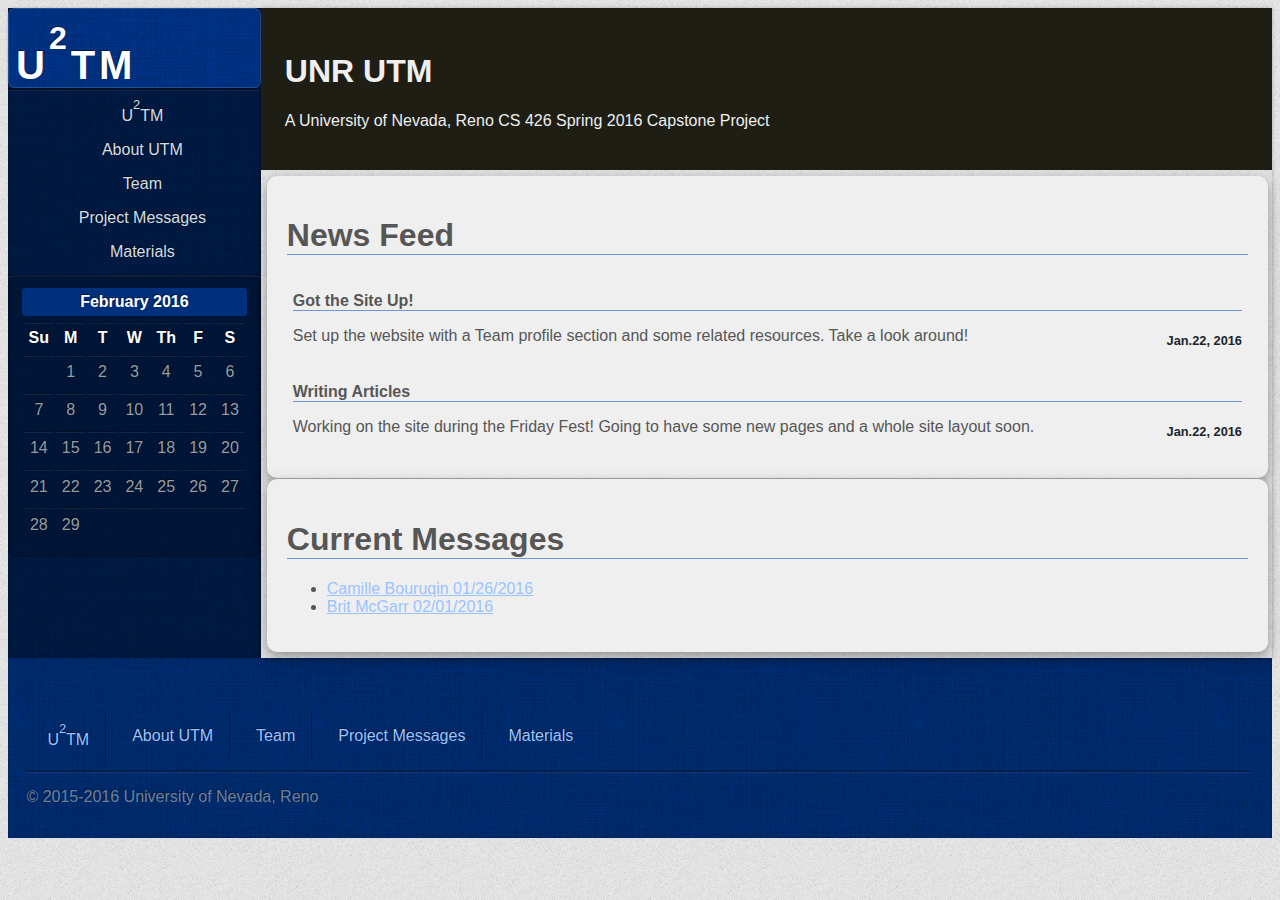
==== index.html @ 4851eb99 "Merge pull request #7 from brittanymcgarr/master" ====
<!DOCTYPE HTML>
<html>

<!-- Comments start and end like this -->

<!-- Header info sets up the scripts, styles, and external needs of the page -->
<head>
	<title>UNR UTM</title>
	<meta charset="utf-8">

	<!-- Telling the page that there will be css styling -->
	<link rel="stylesheet" href="css/style.css">
</head>

<!-- Body is what will be displayed on the screen and its layout -->
<body>
	<!-- Divs are a better way to conceptually block out a page than tables to arrange elements, but they rely heavily on CSS for definition -->
	<!-- div can be described by "class" or "id" in text. IDs have a much higher specificity in CSS and must be defined individually -->
	<!-- Classes are a little more general and may share attributes with similar elements. Using either, keep this in mind. -->
	<div class="wrapper">
		<!-- Going to divide the page into two main containers: a sidebar and a content area within wrapper -->
		<div id="left-sidebar">
			<div id="logo">
				<h1>U<sup>2</sup>TM</h1>
			</div>
			
			<nav id="navigation">
				<!-- Lists come in unordered (ul) and ordered numerically (ol) -->
				<ul>
					<!-- a href sends the page to the link provided (STUB: empty for now) -->
					<li><a href="index.html">U<sup>2</sup>TM</a></li>
					<li><a href="about.html">About UTM</a></li>
					<li><a href="team.html">Team</a></li>
					<li><a href="project_messages.html">Project Messages</a></li>
					<li><a href="materials.html">Materials</a></li>
				</ul>
			</nav>
			
			<section class="section-calendar">
				<!-- Going to make calendar in ugly, clunky way to show tables for now -->
				<div class="inner-calendar">
					<table>
						<caption>February 2016</caption>
						<thead>
							<tr>
								<th scope="col" title="Sunday">Su</th>
								<th scope="col" title="Monday">M</th>
								<th scope="col" title="Tuesday">T</th>
								<th scope="col" title="Wednesday">W</th>
								<th scope="col" title="Thursday">Th</th>
								<th scope="col" title="Friday">F</th>
								<th scope="col" title="Saturday">S</th>
							</tr>
						</thead>
						<tbody>
							<tr>
							  <td colspan="1" class="pad"><span>&nbsp;</span></td>
							  <td><span>1</span></td>
							  <td><span>2</span></td>
							  <td><span>3</span></td>
							  <td><span>4</span></td>
							  <td><span>5</span></td>
							  <td><span>6</span></td>
							</tr>
							<tr>
							  <td><span>7</span></td>
							  <td><span>8</span></td>
							  <td><span>9</span></td>
								<td><span>10</span></td>
							  <td><span>11</span></td>
							  <td><span>12</span></td>
							  <td><span>13</span></td>
							</tr>
							<tr>

							  <td><span>14</span></td>
							  <td><span>15</span></td>
							  <td><span>16</span></td>
							  <td><span>17</span></td>
							  <td><span>18</span></td>
							  <td><span>19</span></td>
							  <td><span>20</span></td>
							</tr>
							<tr>

							  <td><span>21</span></td>
							  <td><span>22</span></td>
							  <td><span>23</span></td>
								<td><span>24</span></td>
							  <td><span>25</span></td>
							  <td><span>26</span></td>
							  <td><span>27</span></td>
							</tr>
							<tr>

							  <td><span>28</span></td>
							  <td><span>29</span></td>
								<td class="pad" colspan="5"><span>&nbsp;</span></td>
							</tr>
						</tbody>
					</table>
				</div>
			</section>
		</div>
		
		<div id="content">
			<div class="logo-splash">
				<h1 class="splash-name">UNR UTM</h1>
				<p>A University of Nevada, Reno CS 426 Spring 2016 Capstone Project</p>
			</div>
			
			<div id="user-content">
				<div id="status-panel">
					<!-- This content, like the calendar, will be generated by request with Flask -->
					<!-- STUB: Making examples for now -->
					<h1>News Feed</h1>
					<div id="news-article">
						<h1>Got the Site Up!</h1>
						<h2>Jan.22, 2016</h2>
						<p>Set up the website with a Team profile section and some related resources. Take a look around!</p>
					</div>

					<div id="news-article">
						<h1>Writing Articles</h1>
						<h2>Jan.22, 2016</h2>
						<p>Working on the site during the Friday Fest! Going to have some new pages and a whole site layout soon.</p>
					</div>
				</div>
				
				<div id="messages-panel">
					<h1>Current Messages</h1>
					<ul>
						<li><a href="messages/camillebourquin_01262016.html">Camille Bouruqin 01/26/2016</a></li>
						<li><a href="messages/britmcgarr_02012016.html">Brit McGarr 02/01/2016</a></li>
					</ul>
				</div>
			</div>
		</div>
	</div>

	<!-- Footer will contain the contact and site-general navigation and sit below the wrapper class -->
	<div class="footer">
		<div id="site-navigation">
			<nav id="site-nav">
				<ul>
					<!-- a href sends the page to the link provided (STUB: empty for now) -->
					<li><a href="index.html">U<sup>2</sup>TM</a></li>
					<li><a href="about.html">About UTM</a></li>
					<li><a href="team.html">Team</a></li>
					<li><a href="project_messages.html">Project Messages</a></li>
					<li><a href="materials.html">Materials</a></li>
				</ul>
			</nav>
		</div>

		<div id="copyright">
			<p> &copy; 2015-2016 University of Nevada, Reno
		</div>
	</div>
</body>

</html>
<!-- Tags end like the above to signal that the section is complete -->
<!-- Leaving these open would be confusing to the receiving browser, and at best, they would apply through the page -->
---- css/style.css ----
/*
CSS for the U(2)TM project demo.
*/

/* 
Basic classes and layouts. These are general types that would default when not directed with a div
id or class. Cascading means that more specific typing overwrites less, and those definitions below are
(with the exception of div id) applied over those above.
*/

/* * means everything in the content of the page */
* {
	/*
	This site was written for Mozilla, but you can even specify how certain browsers should
	handle the layout.
	*/
	-moz-box-sizing: border-box;
	-webkit-box-sizing: border-box;
	-o-box-sizing: border-box;
	-ms-box-sizing: border-box;
	box-sizing: border-box;
}

/* HTML keywords are reserved and will apply to those elements. */
body, input, textarea {
	/* Font families change the font (duh!) but can also take fonts from other online sources like Google */
	font-family: 'Source Sans Pro', sans-serif;
	font-weight: 400;
	/* Color is in hex in RGB 1-byte depths */
	color: #565656;
}

/* 
   This body will borrow a background image along with a color. The image has to have alpha channels
   to display the color through. Otherwise, the last-listed tag is what shows up.
*/
body {
	background-color: #e8e8e8;
	background-image: url('images/bg2.png');
}

a {
	color: #99c3ff;
}

/* Apply styling to more than one element with commas */
strong, b {
	font-weight: 700;
	color: #1b252a;
}

h2,h3,h4,h5,h6 {
	font-family: 'Open Sans Condensed', sans-serif;
	font-weight: 700;
	color: #1b252a;
}

h2 a, h4 a, h5 a, h6 a {
	text-decoration: none;
	color: inherit;
}

header {
	margin: 0 0 2em 0;
}

blockquote {
	border-left: solid 5px #ddd;
	padding: 1em 0 1em 2em;
	font-style: italic;
}

em, i {
	font-style: italic;
}

hr {
	border: 0;
	border-top: solid 1px #ddd;
	padding: 1.5em 0 0 0;
	margin: 1.75em 0 0 0;
}

sub {
	position: relative;
	top: 0.5em;
	font-size: 0.8em;
}

sup {
	position: relative;
	top: -0.5em;
	font-size: 0.8em;
}

table {
    text-align: center;
	width: 95%;
}

table.style1 {
}

table.style1 tbody tr:nth-child(2n+2) {
	background: #f4f4f4;
}

table.style1 td {
	padding: 0.5em 1em 0.5em 1em;
}

table.style1 th {
	text-align: left;
	font-weight: 700;
	padding: 0.75em 1em 0.75em 1em;
}

table.style1 thead {
	border-bottom: solid 1px #ddd;
}

table.style1 tfoot {
	border-top: solid 1px #ddd;
	background: #eee;
}

table.style1 tbody {

}

br.clear {
	clear: both;
}

p, ul, ol, dl, table {
	margin-bottom: 1em;
}

section, article {
	margin-bottom: 3em;
}

section > :last-child, article > :last-child {
	margin-bottom: 0;
}

section > .inner > :last-child, article > .inner > :last-child {
	margin-bottom: 0;
}

section:last-child, article:last-child {
	margin-bottom: 0;
}

/***********************************************************************************************/
/*                             More specific naming and div types                              */
/***********************************************************************************************/

/* Div classes are denoted with a period */
.wrapper {
	position: relative;
	display: flex;
}

/* 
	Div ids are denoted with the hash and have higher specificity. That means that following styling will 
	not apply unless you specifically include the div id's name in the listing
*/
#left-sidebar {
	background-color: #001e4d;
	background-image: url('images/bg1.png');
	color: #929da4;
	text-shadow: -1px -1px 0px rgba(0,0,0,0.5);
	float: left;
	width: 20%;
	height: 80%
	padding: 3em 1.35em 1em 1.15em;
	box-shadow: inset -0.1em 0em 0.35em 0em rgba(0,0,0,0.15);
	display: inline-block;
}

/* 
	You can specify children of certain elements by listing them without the comma. So, this code
	targets nav children of the left-sidebar divs.
*/
#left-sidebar nav {
	position: relative;
}

/* Multiple element selection means listing the parent-child relationship for each. */
#left-sidebar section:before, #left-sidebar nav:before {
	content: '';
	border-top: solid 1px;
	border-bottom: solid 1px;
	border-color: #171E29;
	border-color: rgba(0,0,0,0.25);
	box-shadow: inset 0px 1px 0px 0px rgba(255,255,255,0.075), 0px 1px 0px 0px rgba(255,255,255,0.075);
	display: block;
}

#left-sidebar strong, #left-sidebar b {
	color: #fff;
}

#left-sidebar a {
	color: #d4dde0;
}

#left-sidebar ul {
    list-style-type: none;
    margin: 5px;
    padding: 0;
}

#left-sidebar li a {
    display: block;
    padding: 8px 0px 8px 16px;
    text-decoration: none;
    text-align: center;
}

#left-sidebar li a:hover {
    background-color: #1a74ff;
    background-image: url('images/bg1.png');
    border-radius: 5px;
    color: #ffffff;
}

/* Content panels */
#content {
	height: 100%;
	width: 80%;
	box-shadow: 0 0 0.25em 0em rgba(0,0,0,0.25);
	float: left;
	display: inline-block;
}

#user-content h1 {
    border-bottom: 1px solid #80beff;
}

.logo-splash {
    color: #efefef;
    text-shadow: 2px 2px #1e1e15;
    height: 15%;
    width: 100%;
    background-color: #1e1e15;
    background-image: url('images/SiteBanner.png');
    background-size: 100% 100%;
    padding: 1.5em 1.5em 1.5em 1.5em;
}

#user-content {
    padding: 5px;
}

#user-content h1 {
    border-bottom: 1px solid #7094db;
}

#status-panel {
    background-color: #efefef;
    padding: 20px;
    margin: 1px;
    width: 100%;
    height: 50%;
    border-radius: 10px;
    box-shadow: 0 4px 8px 0 rgba(0, 0, 0, 0.2), 0 6px 20px 0 rgba(0, 0, 0, 0.19);
}

#news-article {
    padding: 5px;
    margin: 1px;
}

#news-article h1 {
    font-size: 1em;
}

#news-article h2 {
    float: right;
    font-size: 0.8em;
}

#messages-panel {
    background-color: #efefef;
    padding: 20px;
    margin: 1px;
    width: 100%;
    height: 50%;
    border-radius: 10px;
    box-shadow: 0 4px 8px 0 rgba(0, 0, 0, 0.2), 0 6px 20px 0 rgba(0, 0, 0, 0.19);
}

#team-panel {
    background-color: #efefef;
    padding: 20px;
    margin: 1px;
    width: 100%;
    display: block;
    overflow: hidden;
    border-radius: 10px;
    box-shadow: 0 4px 8px 0 rgba(0, 0, 0, 0.2), 0 6px 20px 0 rgba(0, 0, 0, 0.19);
}

#team-panel img {
    width: 15%;
    height: 15%;
    float: left;
    padding: 5px;
    margin: 5px;
    border: 5px;
    color: #efefef;
    border-radius: 5px;
    box-shadow: 0px 4px 8px 0 rgba(0, 0, 0, 0.2), 0 6px 20px 0 rgba(0, 0, 0, 0.2);
}

#team-panel h1 {
    border: none;
}

#team-panel p {
    border: 5px;
    padding: 5px;
}

/* Footer */
.footer {
	background-color: #003280;
	background-image: url('images/bg1.png');
	color: #929da4;
	text-shadow: -1px -1px 0px rgba(0,0,0,0.5);
	clear: both;
	width: 100%;
	padding: 3em 1.35em 1em 1.15em;
	box-shadow: inset -0.1em 0em 0.35em 0em rgba(0,0,0,0.15);
	height: 10%;
	align-items: center;
}

/* Calendar */

.section-calendar {
    overflow: hidden;
}

.section-calendar .inner-calendar {
	position: relative;
	background-color: #272E39;
	background-color: rgba(0,0,0,0.15);
	border-radius: 0.4em;
	padding: 0.75em 0.5em 0.75em 0.5em;
	box-shadow: 0 0 0 1px rgba(255,255,255,0.05), inset 0 0 0.25em 0 rgba(0,0,0,0.25);
}

.section-calendar caption {
	font-weight: 700;
	color: #fff;
	margin: 0 0 0.25em 0;
	padding: 5px;
	border-radius: 3px;
	background-color: #003280;
	background-image: url('images/bg2.png');
}

.section-calendar table {
	margin: 0 auto;
}

.section-calendar tr {
}

.section-calendar td, .section-calendar th {
	cursor: default;
	padding: 0.35em 0 0.35em 0;
	border-top: solid 1px rgba(0,0,0,0.25);
	box-shadow: inset 0px 1px 0px 0px rgba(255,255,255,0.075);
}

.section-calendar th {
	font-weight: 700;
	color: #fff;
}

.section-calendar td a, .section-calendar td span {
	display: block;
	margin: 0 auto;
	width: 1.5em;
	height: 1.5em;
	text-align: center;
	line-height: 1.4em;
	border-radius: 0.4em;
	-moz-transition: background-color .25s ease-in-out;
	-webkit-transition: background-color .25s ease-in-out;
	-o-transition: background-color .25s ease-in-out;
	-ms-transition: background-color .25s ease-in-out;
	transition: background-color .25s ease-in-out;
	text-decoration: none;
}

.section-calendar td a {
	color: #fff;
	font-weight: 700;
}

.section-calendar td a:hover {
	background-color: rgba(200,225,255,0.1);
	color: #fff;
}

.section-calendar td.today a {
	background-color: #c94663;
	background-image: url('images/bg1.png');
	box-shadow: inset 0px 0px 0px 1px rgba(255,255,255,0.15), 0 0.025em 0.15em 0em rgba(0,0,0,0.25);
	color: #fff !important;
}

/* Copyright panel */
#copyright {
}

#copyright p {
	opacity: 0.75;
}

#copyright a {
	color: inherit !important;
}

#copyright:before {
	content: '';
	border-top: solid 1px;
	border-bottom: solid 1px;
	border-color: #171E29;
	border-color: rgba(0,0,0,0.25);
	box-shadow: inset 0px 1px 0px 0px rgba(255,255,255,0.075), 0px 1px 0px 0px rgba(255,255,255,0.075);
	display: block;
}

/* Logo panel */
#logo {
	background-color: #003a99;
	background-image: url('images/bg1.png');
	padding: 1.75em 0.5em 1.75em 0.5em;
	border-radius: 0.4em;
	height: 5.0em;
	text-align: center;
	box-shadow: inset 0px 0px 0px 1px rgba(255,255,255,0.15), 0 0.025em 0.15em 0em rgba(0,0,0,0.25);
}

#logo h1 {
	font-family: 'Open Sans Condensed', sans-serif;
	font-weight: 700;
	color: #fff;
	font-size: 2.5em;
	letter-spacing: 0.1em;
	display: table-cell;
	vertical-align: middle;
}

.footer ul {
    list-style-type: none;
    margin: 0;
    padding: 0;
    overflow: hidden;
}

.footer li {
    float: left;
    margin: 5px;
    border-right: 1px solid #001f4d;
}

.footer li:last-child {
    border-right: none;
}

.footer li a {
    display: block;
    padding: 16px;
    text-decoration: none;
    text-align: center;
}

.footer li a:hover {
    background-color: #1a74ff;
    background-image: url('images/bg1.png');
    border-radius: 5px;
    color: #ffffff;
}
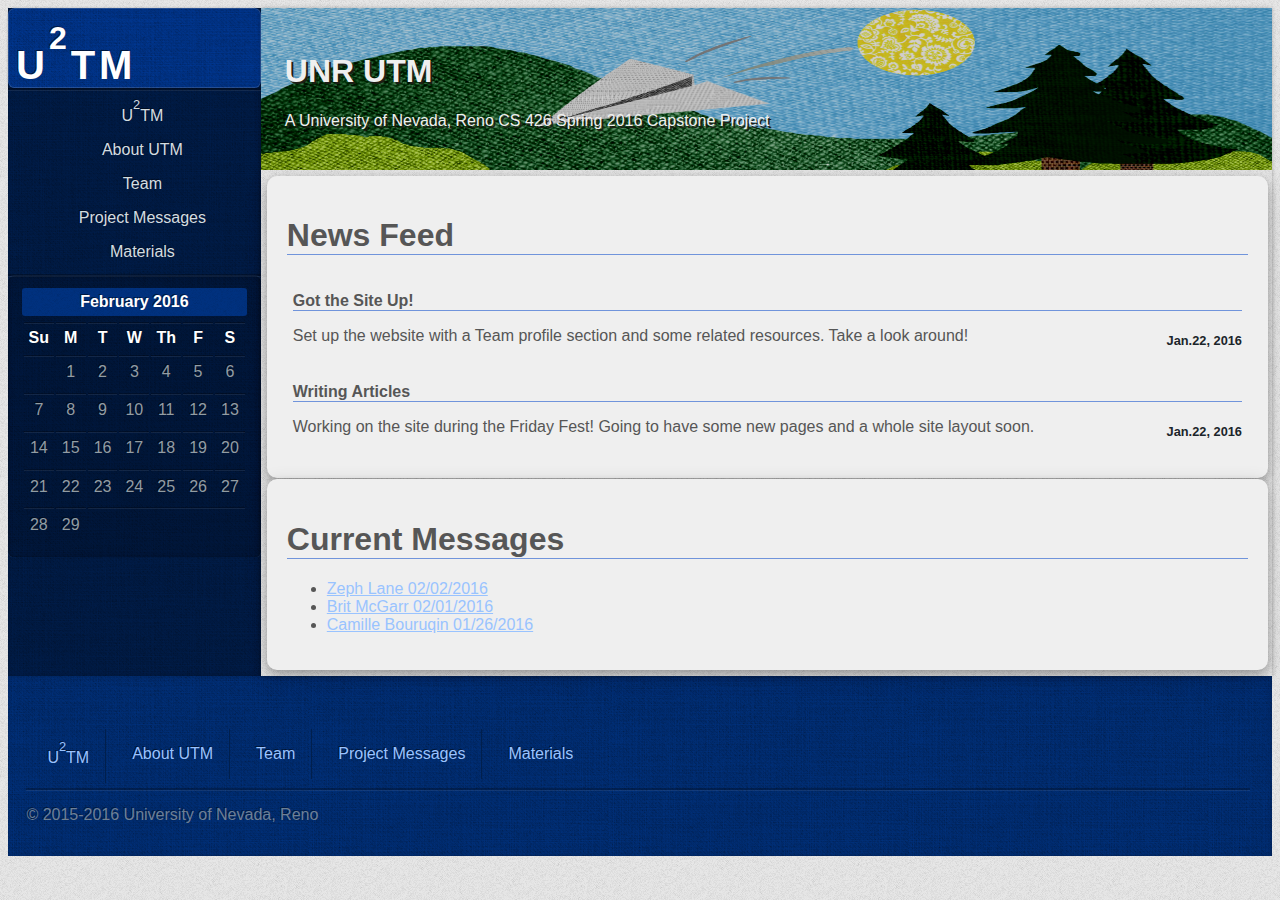
==== commit 45c6853a: "Formatting changes and test message posted" ====
--- a/index.html
+++ b/index.html
@@ -130,8 +130,9 @@
 				<div id="messages-panel">
 					<h1>Current Messages</h1>
 					<ul>
+						<li><a href="messages/zephlane_02022016.html">Zeph Lane 02/02/2016</a></li>
+						<li><a href="messages/britmcgarr_02012016.html">Brit McGarr 02/01/2016</a></li>
 						<li><a href="messages/camillebourquin_01262016.html">Camille Bouruqin 01/26/2016</a></li>
-						<li><a href="messages/britmcgarr_02012016.html">Brit McGarr 02/01/2016</a></li>
 					</ul>
 				</div>
 			</div>
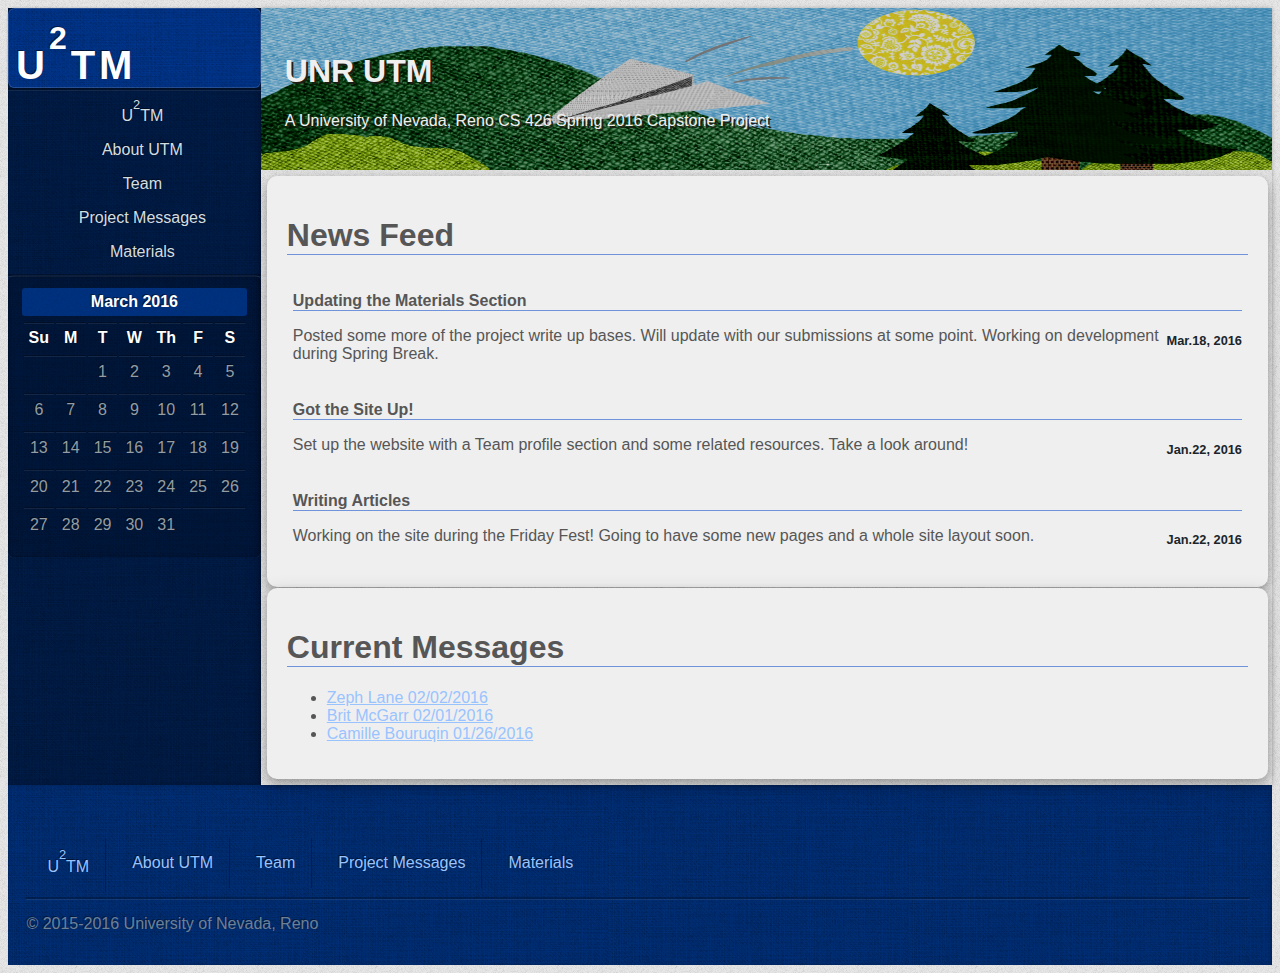
==== commit 89f0ad05: "Updating at long last" ====
--- a/index.html
+++ b/index.html
@@ -40,7 +40,7 @@
 				<!-- Going to make calendar in ugly, clunky way to show tables for now -->
 				<div class="inner-calendar">
 					<table>
-						<caption>February 2016</caption>
+						<caption>March 2016</caption>
 						<thead>
 							<tr>
 								<th scope="col" title="Sunday">Su</th>
@@ -54,48 +54,50 @@
 						</thead>
 						<tbody>
 							<tr>
-							  <td colspan="1" class="pad"><span>&nbsp;</span></td>
+							  <td colspan="2" class="pad"><span>&nbsp;</span></td>
 							  <td><span>1</span></td>
 							  <td><span>2</span></td>
 							  <td><span>3</span></td>
 							  <td><span>4</span></td>
 							  <td><span>5</span></td>
-							  <td><span>6</span></td>
 							</tr>
 							<tr>
+							  <td><span>6</span></td>
 							  <td><span>7</span></td>
 							  <td><span>8</span></td>
-							  <td><span>9</span></td>
-								<td><span>10</span></td>
+								<td><span>9</span></td>
+							  <td><span>10</span></td>
 							  <td><span>11</span></td>
 							  <td><span>12</span></td>
-							  <td><span>13</span></td>
 							</tr>
 							<tr>
 
+							  <td><span>13</span></td>
 							  <td><span>14</span></td>
 							  <td><span>15</span></td>
 							  <td><span>16</span></td>
 							  <td><span>17</span></td>
 							  <td><span>18</span></td>
 							  <td><span>19</span></td>
-							  <td><span>20</span></td>
 							</tr>
 							<tr>
 
+							  <td><span>20</span></td>
 							  <td><span>21</span></td>
 							  <td><span>22</span></td>
-							  <td><span>23</span></td>
-								<td><span>24</span></td>
+								<td><span>23</span></td>
+							  <td><span>24</span></td>
 							  <td><span>25</span></td>
 							  <td><span>26</span></td>
-							  <td><span>27</span></td>
 							</tr>
 							<tr>
 
+							  <td><span>27</span></td>
 							  <td><span>28</span></td>
 							  <td><span>29</span></td>
-								<td class="pad" colspan="5"><span>&nbsp;</span></td>
+							  <td><span>30</span></td>
+							  <td><span>31</span></td>
+								<td class="pad" colspan="2"><span>&nbsp;</span></td>
 							</tr>
 						</tbody>
 					</table>
@@ -114,6 +116,12 @@
 					<!-- This content, like the calendar, will be generated by request with Flask -->
 					<!-- STUB: Making examples for now -->
 					<h1>News Feed</h1>
+					<div id="news-article">
+						<h1>Updating the Materials Section</h1>
+						<h2>Mar.18, 2016</h2>
+						<p>Posted some more of the project write up bases. Will update with our submissions at some point. Working on development during Spring Break.</p>
+					</div>
+
 					<div id="news-article">
 						<h1>Got the Site Up!</h1>
 						<h2>Jan.22, 2016</h2>
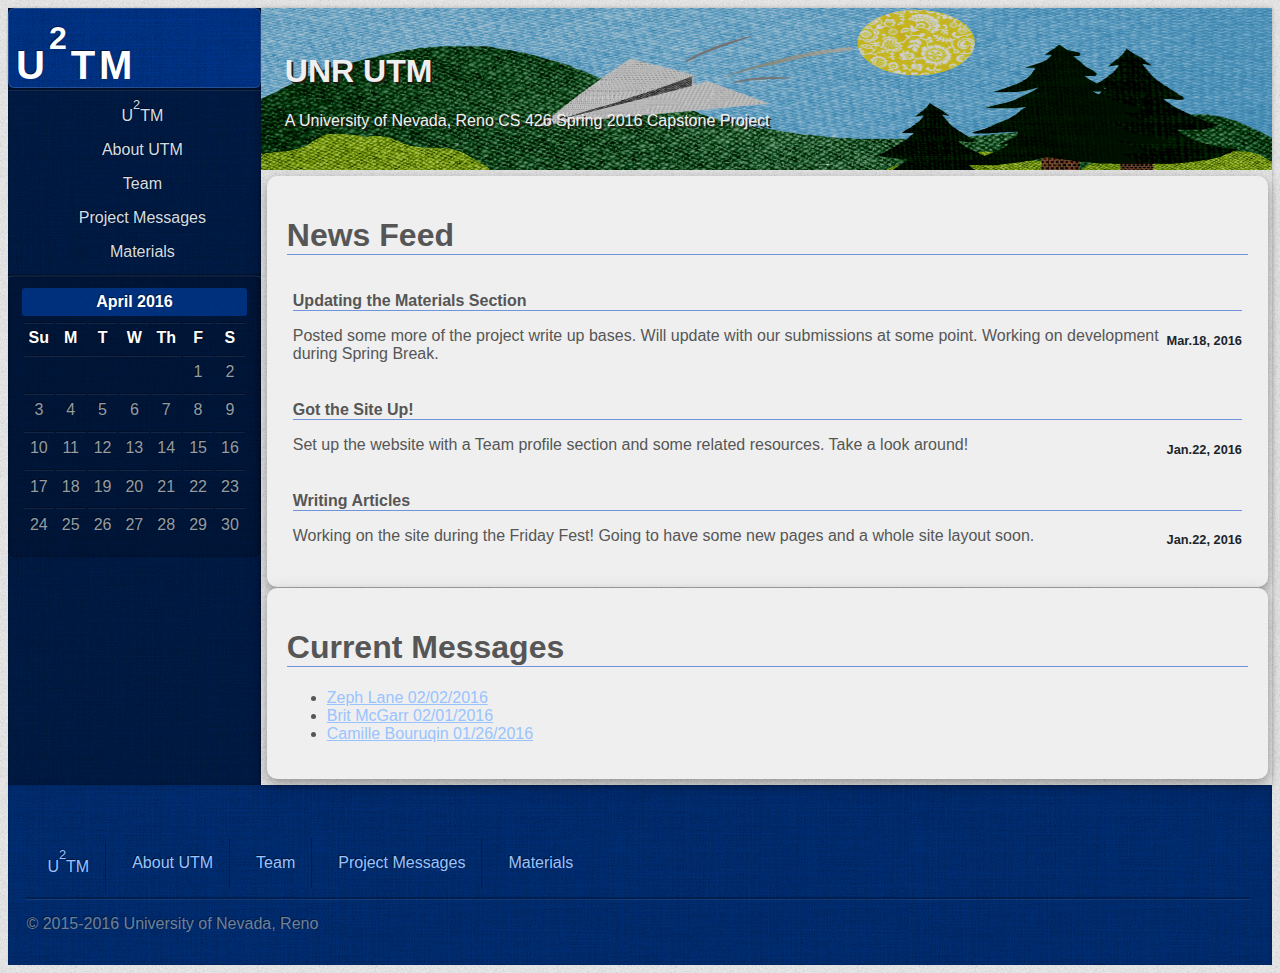
==== commit 967dc595: "Updating at long last" ====
--- a/index.html
+++ b/index.html
@@ -40,7 +40,7 @@
 				<!-- Going to make calendar in ugly, clunky way to show tables for now -->
 				<div class="inner-calendar">
 					<table>
-						<caption>March 2016</caption>
+						<caption>April 2016</caption>
 						<thead>
 							<tr>
 								<th scope="col" title="Sunday">Su</th>
@@ -54,50 +54,48 @@
 						</thead>
 						<tbody>
 							<tr>
-							  <td colspan="2" class="pad"><span>&nbsp;</span></td>
+							  <td colspan="5" class="pad"><span>&nbsp;</span></td>
 							  <td><span>1</span></td>
 							  <td><span>2</span></td>
+							</tr>
+							<tr>
 							  <td><span>3</span></td>
 							  <td><span>4</span></td>
 							  <td><span>5</span></td>
+								<td><span>6</span></td>
+							  <td><span>7</span></td>
+							  <td><span>8</span></td>
+							  <td><span>9</span></td>
 							</tr>
 							<tr>
-							  <td><span>6</span></td>
-							  <td><span>7</span></td>
-							  <td><span>8</span></td>
-								<td><span>9</span></td>
+
 							  <td><span>10</span></td>
 							  <td><span>11</span></td>
 							  <td><span>12</span></td>
-							</tr>
-							<tr>
-
 							  <td><span>13</span></td>
 							  <td><span>14</span></td>
 							  <td><span>15</span></td>
 							  <td><span>16</span></td>
+							</tr>
+							<tr>
+
 							  <td><span>17</span></td>
 							  <td><span>18</span></td>
 							  <td><span>19</span></td>
+								<td><span>20</span></td>
+							  <td><span>21</span></td>
+							  <td><span>22</span></td>
+							  <td><span>23</span></td>
 							</tr>
 							<tr>
 
-							  <td><span>20</span></td>
-							  <td><span>21</span></td>
-							  <td><span>22</span></td>
-								<td><span>23</span></td>
 							  <td><span>24</span></td>
 							  <td><span>25</span></td>
 							  <td><span>26</span></td>
-							</tr>
-							<tr>
-
 							  <td><span>27</span></td>
 							  <td><span>28</span></td>
-							  <td><span>29</span></td>
-							  <td><span>30</span></td>
-							  <td><span>31</span></td>
-								<td class="pad" colspan="2"><span>&nbsp;</span></td>
+                                <td><span>29</span></td>
+                                <td><span>30</span></td>
 							</tr>
 						</tbody>
 					</table>
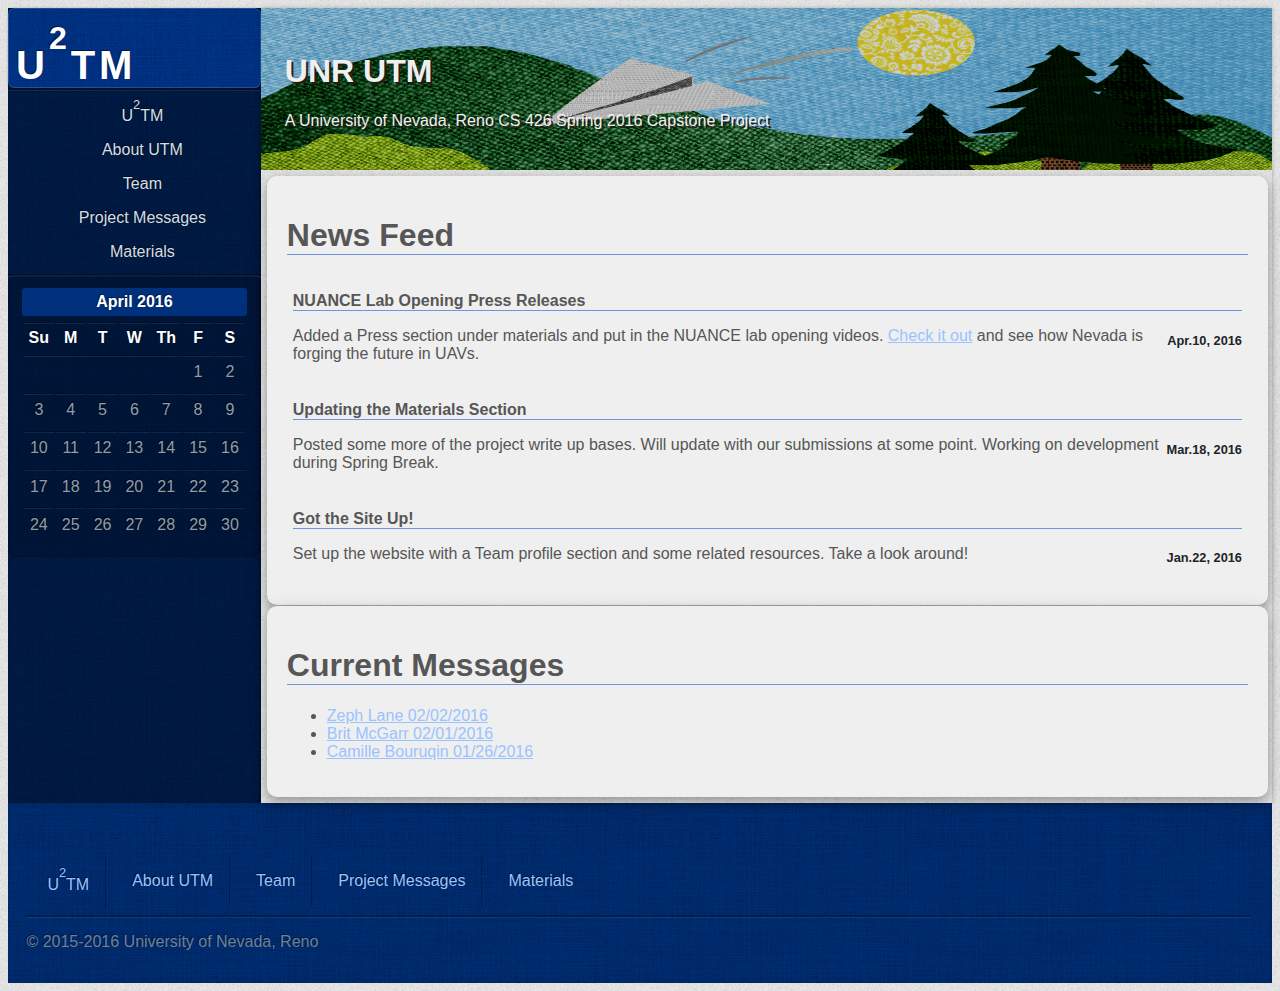
==== commit b99561a7: "Updating at long last" ====
--- a/index.html
+++ b/index.html
@@ -115,6 +115,11 @@
 					<!-- STUB: Making examples for now -->
 					<h1>News Feed</h1>
 					<div id="news-article">
+						<h1>NUANCE Lab Opening Press Releases</h1>
+						<h2>Apr.10, 2016</h2>
+						<p>Added a Press section under materials and put in the NUANCE lab opening videos. <a href="press.html">Check it out</a> and see how Nevada is forging the future in UAVs.</p>
+					</div>
+					<div id="news-article">
 						<h1>Updating the Materials Section</h1>
 						<h2>Mar.18, 2016</h2>
 						<p>Posted some more of the project write up bases. Will update with our submissions at some point. Working on development during Spring Break.</p>
@@ -124,12 +129,6 @@
 						<h1>Got the Site Up!</h1>
 						<h2>Jan.22, 2016</h2>
 						<p>Set up the website with a Team profile section and some related resources. Take a look around!</p>
-					</div>
-
-					<div id="news-article">
-						<h1>Writing Articles</h1>
-						<h2>Jan.22, 2016</h2>
-						<p>Working on the site during the Friday Fest! Going to have some new pages and a whole site layout soon.</p>
 					</div>
 				</div>
 				
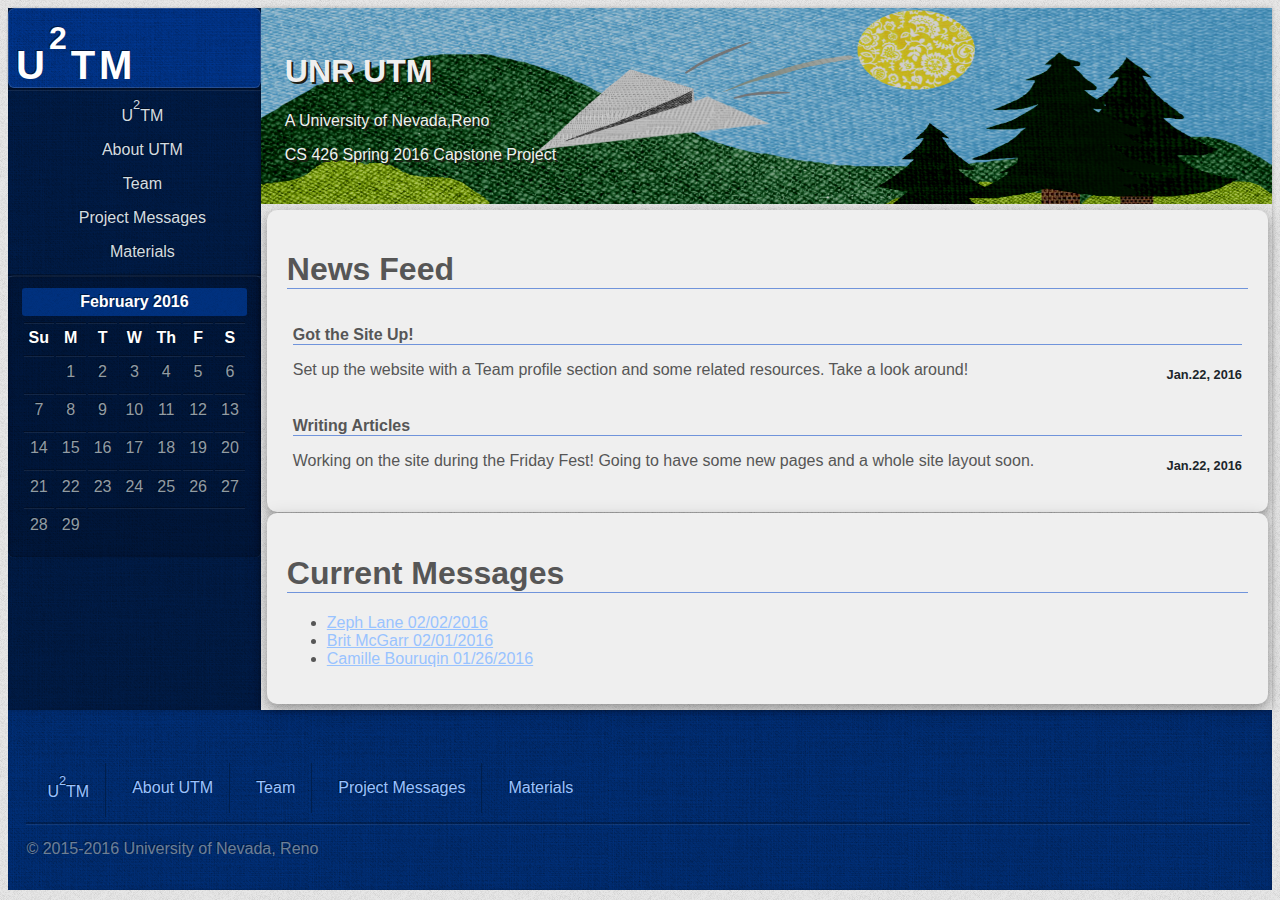
==== commit 521627ee: "Fixed the header" ====
--- a/index.html
+++ b/index.html
@@ -40,7 +40,7 @@
 				<!-- Going to make calendar in ugly, clunky way to show tables for now -->
 				<div class="inner-calendar">
 					<table>
-						<caption>April 2016</caption>
+						<caption>February 2016</caption>
 						<thead>
 							<tr>
 								<th scope="col" title="Sunday">Su</th>
@@ -54,48 +54,48 @@
 						</thead>
 						<tbody>
 							<tr>
-							  <td colspan="5" class="pad"><span>&nbsp;</span></td>
+							  <td colspan="1" class="pad"><span>&nbsp;</span></td>
 							  <td><span>1</span></td>
 							  <td><span>2</span></td>
-							</tr>
-							<tr>
 							  <td><span>3</span></td>
 							  <td><span>4</span></td>
 							  <td><span>5</span></td>
-								<td><span>6</span></td>
+							  <td><span>6</span></td>
+							</tr>
+							<tr>
 							  <td><span>7</span></td>
 							  <td><span>8</span></td>
 							  <td><span>9</span></td>
+								<td><span>10</span></td>
+							  <td><span>11</span></td>
+							  <td><span>12</span></td>
+							  <td><span>13</span></td>
 							</tr>
 							<tr>
 
-							  <td><span>10</span></td>
-							  <td><span>11</span></td>
-							  <td><span>12</span></td>
-							  <td><span>13</span></td>
 							  <td><span>14</span></td>
 							  <td><span>15</span></td>
 							  <td><span>16</span></td>
+							  <td><span>17</span></td>
+							  <td><span>18</span></td>
+							  <td><span>19</span></td>
+							  <td><span>20</span></td>
 							</tr>
 							<tr>
 
-							  <td><span>17</span></td>
-							  <td><span>18</span></td>
-							  <td><span>19</span></td>
-								<td><span>20</span></td>
 							  <td><span>21</span></td>
 							  <td><span>22</span></td>
 							  <td><span>23</span></td>
+								<td><span>24</span></td>
+							  <td><span>25</span></td>
+							  <td><span>26</span></td>
+							  <td><span>27</span></td>
 							</tr>
 							<tr>
 
-							  <td><span>24</span></td>
-							  <td><span>25</span></td>
-							  <td><span>26</span></td>
-							  <td><span>27</span></td>
 							  <td><span>28</span></td>
-                                <td><span>29</span></td>
-                                <td><span>30</span></td>
+							  <td><span>29</span></td>
+								<td class="pad" colspan="5"><span>&nbsp;</span></td>
 							</tr>
 						</tbody>
 					</table>
@@ -106,7 +106,8 @@
 		<div id="content">
 			<div class="logo-splash">
 				<h1 class="splash-name">UNR UTM</h1>
-				<p>A University of Nevada, Reno CS 426 Spring 2016 Capstone Project</p>
+				<p>A University of Nevada,Reno</p>
+				<p>CS 426 Spring 2016 Capstone Project</p>
 			</div>
 			
 			<div id="user-content">
@@ -115,20 +116,15 @@
 					<!-- STUB: Making examples for now -->
 					<h1>News Feed</h1>
 					<div id="news-article">
-						<h1>NUANCE Lab Opening Press Releases</h1>
-						<h2>Apr.10, 2016</h2>
-						<p>Added a Press section under materials and put in the NUANCE lab opening videos. <a href="press.html">Check it out</a> and see how Nevada is forging the future in UAVs.</p>
-					</div>
-					<div id="news-article">
-						<h1>Updating the Materials Section</h1>
-						<h2>Mar.18, 2016</h2>
-						<p>Posted some more of the project write up bases. Will update with our submissions at some point. Working on development during Spring Break.</p>
+						<h1>Got the Site Up!</h1>
+						<h2>Jan.22, 2016</h2>
+						<p>Set up the website with a Team profile section and some related resources. Take a look around!</p>
 					</div>
 
 					<div id="news-article">
-						<h1>Got the Site Up!</h1>
+						<h1>Writing Articles</h1>
 						<h2>Jan.22, 2016</h2>
-						<p>Set up the website with a Team profile section and some related resources. Take a look around!</p>
+						<p>Working on the site during the Friday Fest! Going to have some new pages and a whole site layout soon.</p>
 					</div>
 				</div>
 				
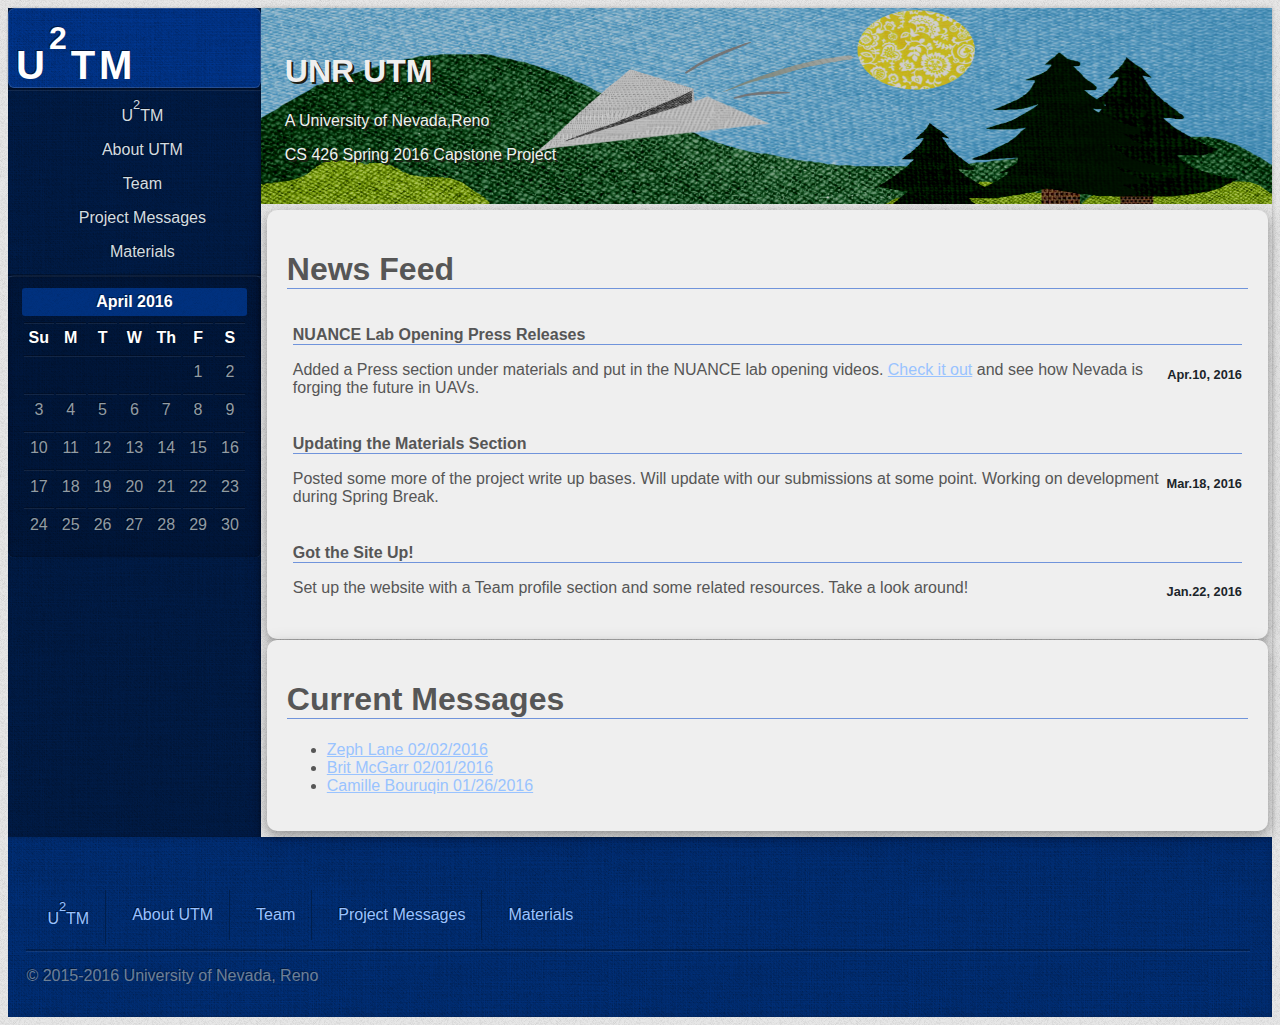
==== commit 1c6e4c74: "Merge remote-tracking branch 'origin/master'" ====
--- a/index.html
+++ b/index.html
@@ -40,7 +40,7 @@
 				<!-- Going to make calendar in ugly, clunky way to show tables for now -->
 				<div class="inner-calendar">
 					<table>
-						<caption>February 2016</caption>
+						<caption>April 2016</caption>
 						<thead>
 							<tr>
 								<th scope="col" title="Sunday">Su</th>
@@ -54,48 +54,48 @@
 						</thead>
 						<tbody>
 							<tr>
-							  <td colspan="1" class="pad"><span>&nbsp;</span></td>
+							  <td colspan="5" class="pad"><span>&nbsp;</span></td>
 							  <td><span>1</span></td>
 							  <td><span>2</span></td>
+							</tr>
+							<tr>
 							  <td><span>3</span></td>
 							  <td><span>4</span></td>
 							  <td><span>5</span></td>
-							  <td><span>6</span></td>
-							</tr>
-							<tr>
+								<td><span>6</span></td>
 							  <td><span>7</span></td>
 							  <td><span>8</span></td>
 							  <td><span>9</span></td>
-								<td><span>10</span></td>
+							</tr>
+							<tr>
+
+							  <td><span>10</span></td>
 							  <td><span>11</span></td>
 							  <td><span>12</span></td>
 							  <td><span>13</span></td>
+							  <td><span>14</span></td>
+							  <td><span>15</span></td>
+							  <td><span>16</span></td>
 							</tr>
 							<tr>
 
-							  <td><span>14</span></td>
-							  <td><span>15</span></td>
-							  <td><span>16</span></td>
 							  <td><span>17</span></td>
 							  <td><span>18</span></td>
 							  <td><span>19</span></td>
-							  <td><span>20</span></td>
+								<td><span>20</span></td>
+							  <td><span>21</span></td>
+							  <td><span>22</span></td>
+							  <td><span>23</span></td>
 							</tr>
 							<tr>
 
-							  <td><span>21</span></td>
-							  <td><span>22</span></td>
-							  <td><span>23</span></td>
-								<td><span>24</span></td>
+							  <td><span>24</span></td>
 							  <td><span>25</span></td>
 							  <td><span>26</span></td>
 							  <td><span>27</span></td>
-							</tr>
-							<tr>
-
 							  <td><span>28</span></td>
-							  <td><span>29</span></td>
-								<td class="pad" colspan="5"><span>&nbsp;</span></td>
+                                <td><span>29</span></td>
+                                <td><span>30</span></td>
 							</tr>
 						</tbody>
 					</table>
@@ -116,15 +116,20 @@
 					<!-- STUB: Making examples for now -->
 					<h1>News Feed</h1>
 					<div id="news-article">
+						<h1>NUANCE Lab Opening Press Releases</h1>
+						<h2>Apr.10, 2016</h2>
+						<p>Added a Press section under materials and put in the NUANCE lab opening videos. <a href="press.html">Check it out</a> and see how Nevada is forging the future in UAVs.</p>
+					</div>
+					<div id="news-article">
+						<h1>Updating the Materials Section</h1>
+						<h2>Mar.18, 2016</h2>
+						<p>Posted some more of the project write up bases. Will update with our submissions at some point. Working on development during Spring Break.</p>
+					</div>
+
+					<div id="news-article">
 						<h1>Got the Site Up!</h1>
 						<h2>Jan.22, 2016</h2>
 						<p>Set up the website with a Team profile section and some related resources. Take a look around!</p>
-					</div>
-
-					<div id="news-article">
-						<h1>Writing Articles</h1>
-						<h2>Jan.22, 2016</h2>
-						<p>Working on the site during the Friday Fest! Going to have some new pages and a whole site layout soon.</p>
 					</div>
 				</div>
 				
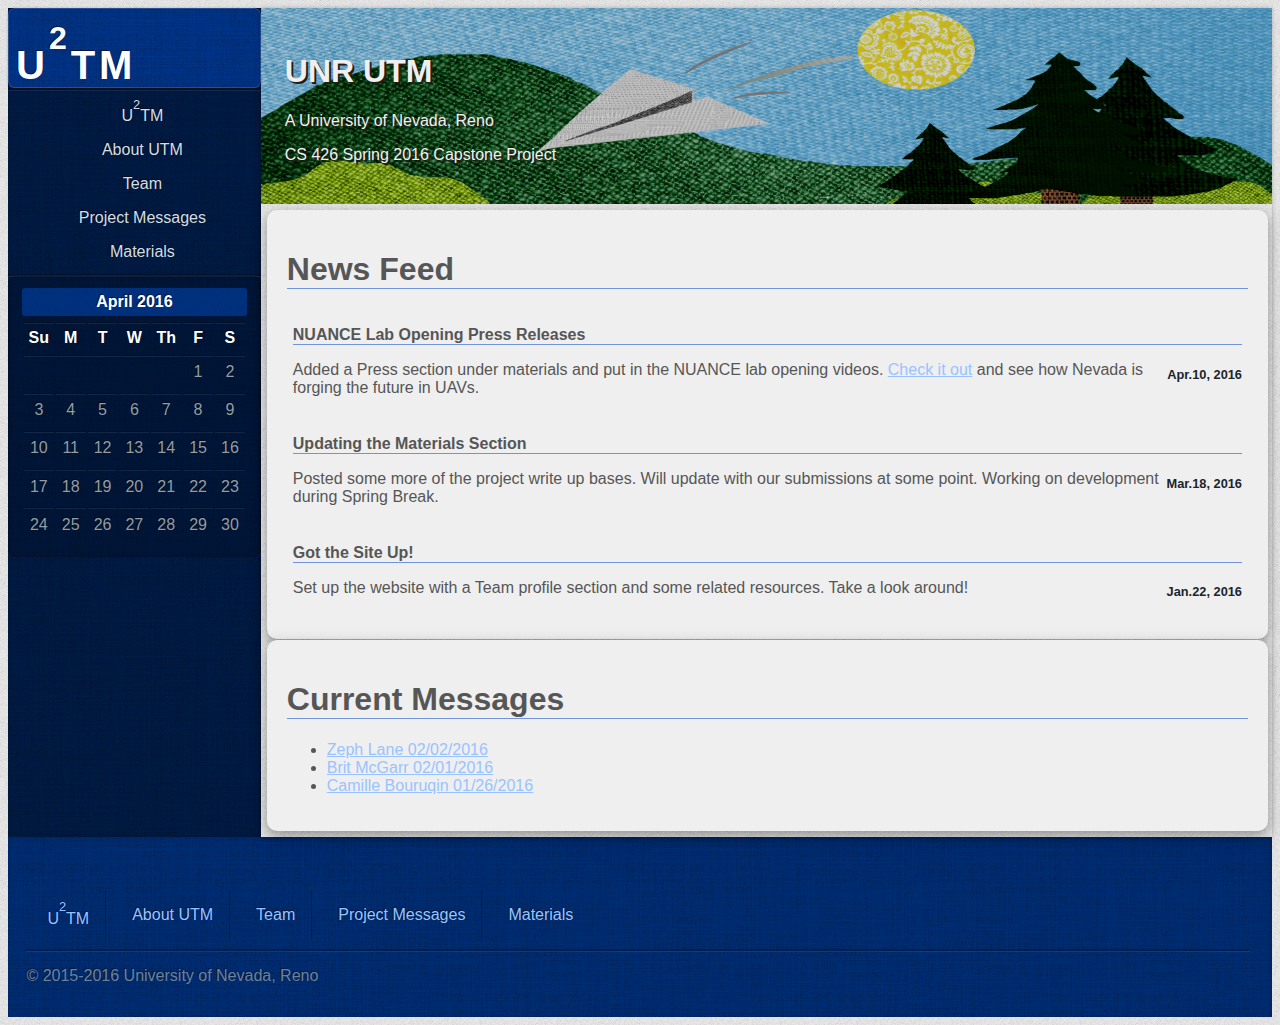
==== commit 5fa1a063: "put space between comma and reno reno" ====
--- a/index.html
+++ b/index.html
@@ -106,7 +106,7 @@
 		<div id="content">
 			<div class="logo-splash">
 				<h1 class="splash-name">UNR UTM</h1>
-				<p>A University of Nevada,Reno</p>
+				<p>A University of Nevada, Reno</p>
 				<p>CS 426 Spring 2016 Capstone Project</p>
 			</div>
 			
